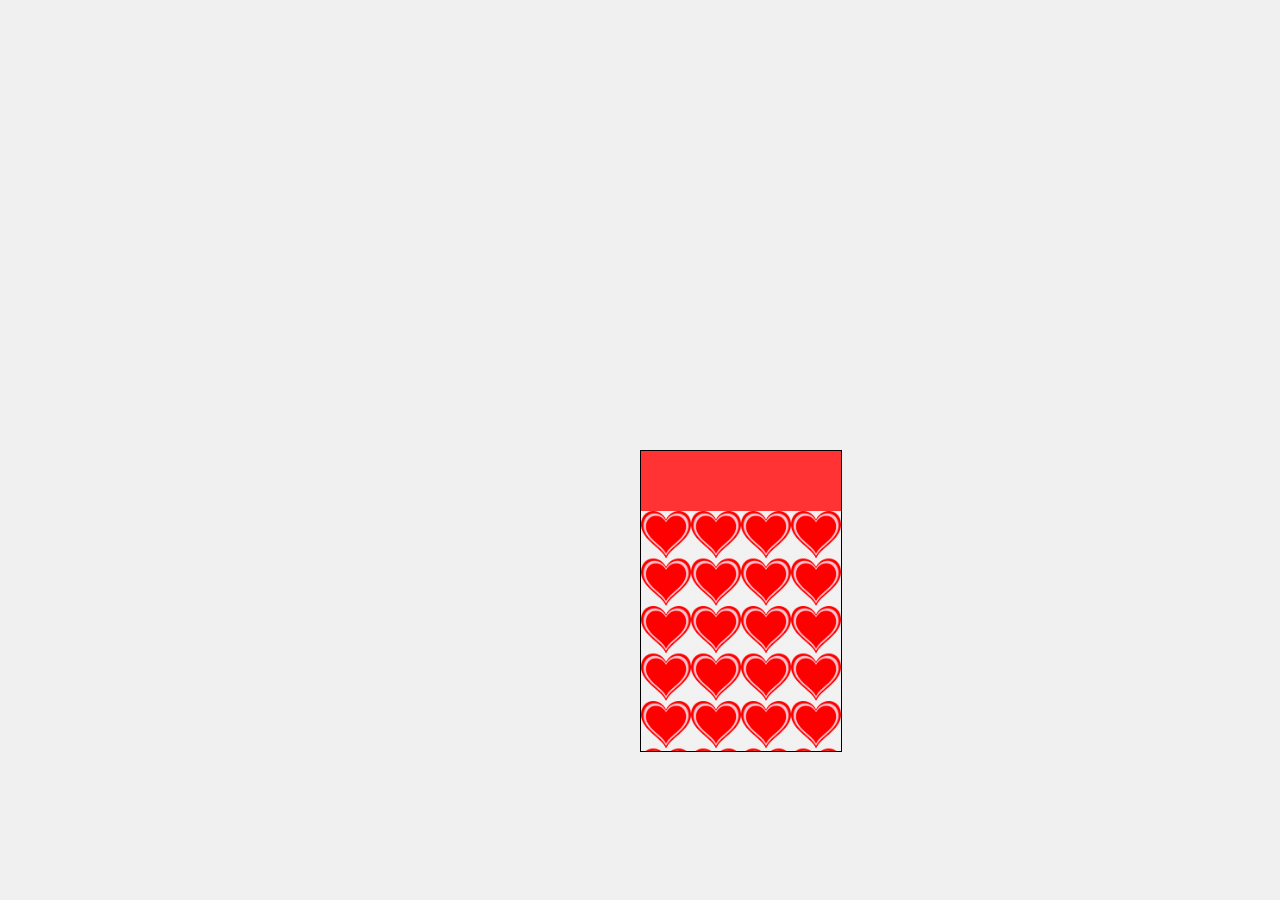
==== Carta.html @ 256569eb "Amor 11" ====
<!DOCTYPE html>
<html lang="es">
<head>
  <meta charset="UTF-8">
  <meta name="viewport" content="width=device-width, initial-scale=1.0">
  <title>Carta de Amor Interactiva</title>
  <link rel="stylesheet" href="styles.css">
</head>
<body>
  <div class="wrapper" onclick="abrirCerrarCarta()">
    <div class="sobre" id="sobre">
      <div class="solapa"></div>
      <div class="cuerpo"></div>
    </div>
    <div class="carta" id="carta">
      <div class="contenido">
        <h2>¡Hola amor!</h2>
        <p>Quiero decirte que eres lo mejor que me ha pasado en la vida.</p>
        <p>Te amo con todo mi corazón 💖</p>
        <p>Espero que esta carta te haga sonreír tanto como tú me haces sonreír a mí.</p>
        <button onclick="cerrarCarta()">Cerrar</button>
      </div>
    </div>
  </div>

  <script>
    function abrirCerrarCarta() {
      var sobre = document.getElementById("sobre");
      var carta = document.getElementById("carta");
      if (sobre.style.transform === "rotateY(-180deg)") {
        sobre.style.transform = "rotateY(0deg)";
        carta.style.display = "none";
      } else {
        sobre.style.transform = "rotateY(-180deg)";
        carta.style.display = "block";
      }
    }

    function cerrarCarta() {
      var sobre = document.getElementById("sobre");
      var carta = document.getElementById("carta");
      sobre.style.transform = "rotateY(0deg)";
      carta.style.display = "none";
    }
  </script>
</body>
</html>
---- styles.css ----
body {
  margin: 0;
  padding: 0;
  display: flex;
  justify-content: center;
  align-items: center;
  height: 100vh;
  background-color: #f0f0f0;
}

.wrapper {
  position: relative;
}

.sobre {
  width: 200px;
  height: 300px;
  background-color: #ff8080; /* Color rojo para la carta */
  border: 1px solid #000000;
  position: absolute;
  transform-style: preserve-3d;
  transition: transform 1s;
}

.sobre .solapa {
  width: 100%;
  height: 20%;
  background-color: #ff3333; /* Color rojo más oscuro para la solapa */
}

.sobre .cuerpo {
  width: 100%;
  height: 80%;
  background-color: #ff8080; /* Repetición del color rojo para el cuerpo */
  cursor: pointer;
  background-image: url('Corazon.png'); /* Agrega una imagen de corazón de fondo */
  background-size: 50px; /* Tamaño de la imagen del corazón */
  background-repeat: repeat; /* Repetir la imagen de fondo */
}

.carta {
  display: none;
  width: 200px;
  height: 300px;
  background-color: #ff8080; /* Repetición del color rojo para la carta */
  border: 1px solid #000000;
  padding: 20px;
  box-sizing: border-box;
  text-align: center;
  position: absolute;
  top: 0;
  left: 0;
}

.contenido {
  color: #ffffff; /* Color blanco para el texto */
}
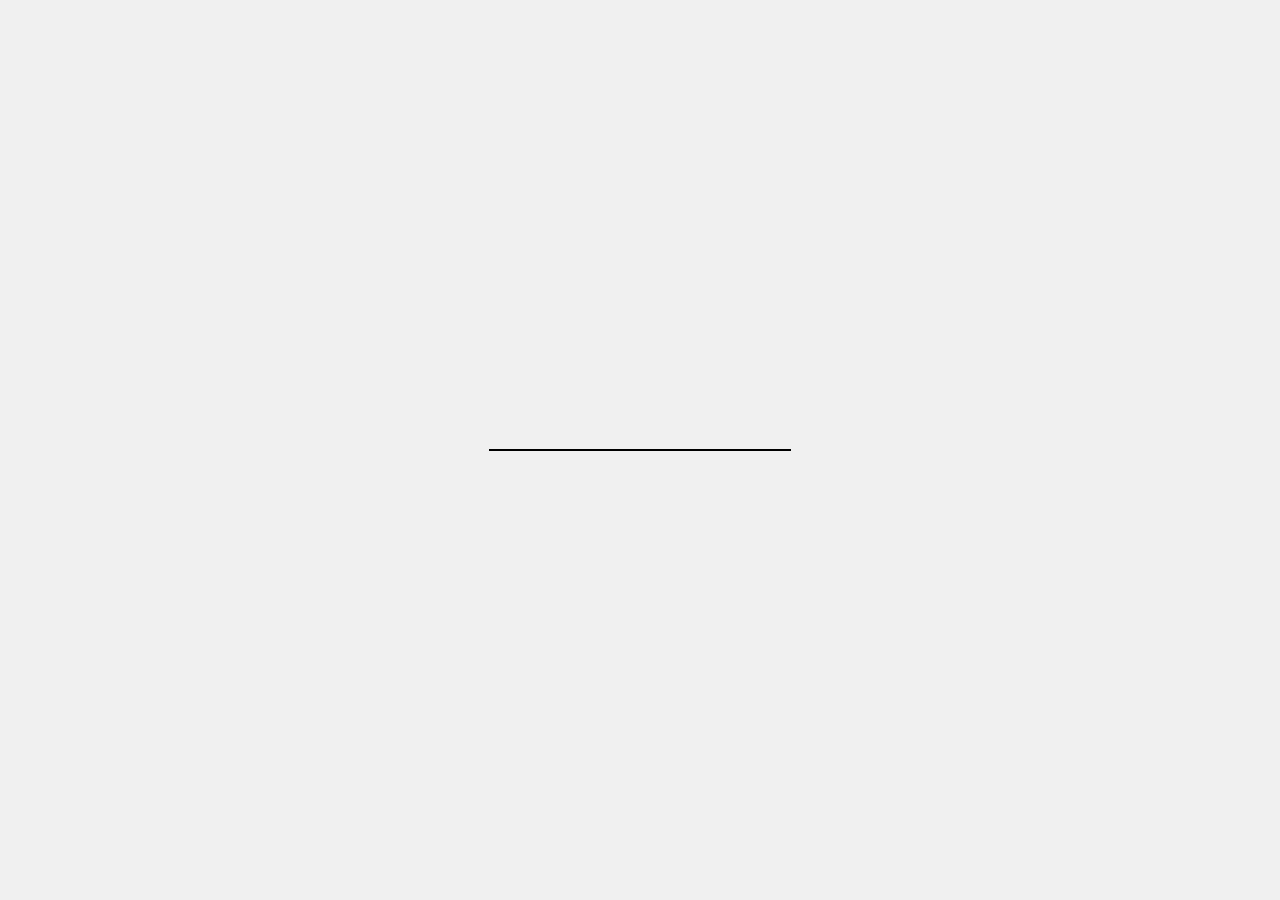
==== commit a11eca6a: "cambiopantalla" ====
--- a/Carta.html
+++ b/Carta.html
@@ -3,7 +3,7 @@
 <head>
   <meta charset="UTF-8">
   <meta name="viewport" content="width=device-width, initial-scale=1.0">
-  <title>Carta de Amor Interactiva</title>
+  <title>Carta de Amor</title>
   <link rel="stylesheet" href="styles.css">
 </head>
 <body>
--- a/styles.css
+++ b/styles.css
@@ -13,11 +13,11 @@
 }
 
 .sobre {
-  width: 200px;
-  height: 300px;
+  width: 90vw; /* Utiliza el 90% del ancho de la ventana */
+  max-width: 300px; /* Establece un ancho máximo */
+  height: auto; /* Permite que la altura se ajuste automáticamente */
   background-color: #ff8080; /* Color rojo para la carta */
   border: 1px solid #000000;
-  position: absolute;
   transform-style: preserve-3d;
   transition: transform 1s;
 }
@@ -33,15 +33,16 @@
   height: 80%;
   background-color: #ff8080; /* Repetición del color rojo para el cuerpo */
   cursor: pointer;
-  background-image: url('Corazon.png'); /* Agrega una imagen de corazón de fondo */
+  background-image: url('corazon.png'); /* Agrega una imagen de corazón de fondo */
   background-size: 50px; /* Tamaño de la imagen del corazón */
   background-repeat: repeat; /* Repetir la imagen de fondo */
 }
 
 .carta {
   display: none;
-  width: 200px;
-  height: 300px;
+  width: 90vw; /* Utiliza el 90% del ancho de la ventana */
+  max-width: 300px; /* Establece un ancho máximo */
+  height: auto; /* Permite que la altura se ajuste automáticamente */
   background-color: #ff8080; /* Repetición del color rojo para la carta */
   border: 1px solid #000000;
   padding: 20px;
@@ -55,3 +56,11 @@
 .contenido {
   color: #ffffff; /* Color blanco para el texto */
 }
+
+/* Media query para pantallas más pequeñas */
+@media screen and (max-width: 600px) {
+  .sobre, .carta {
+    width: 90vw; /* Utiliza el 90% del ancho de la ventana */
+    max-width: none; /* Elimina el ancho máximo */
+  }
+}
